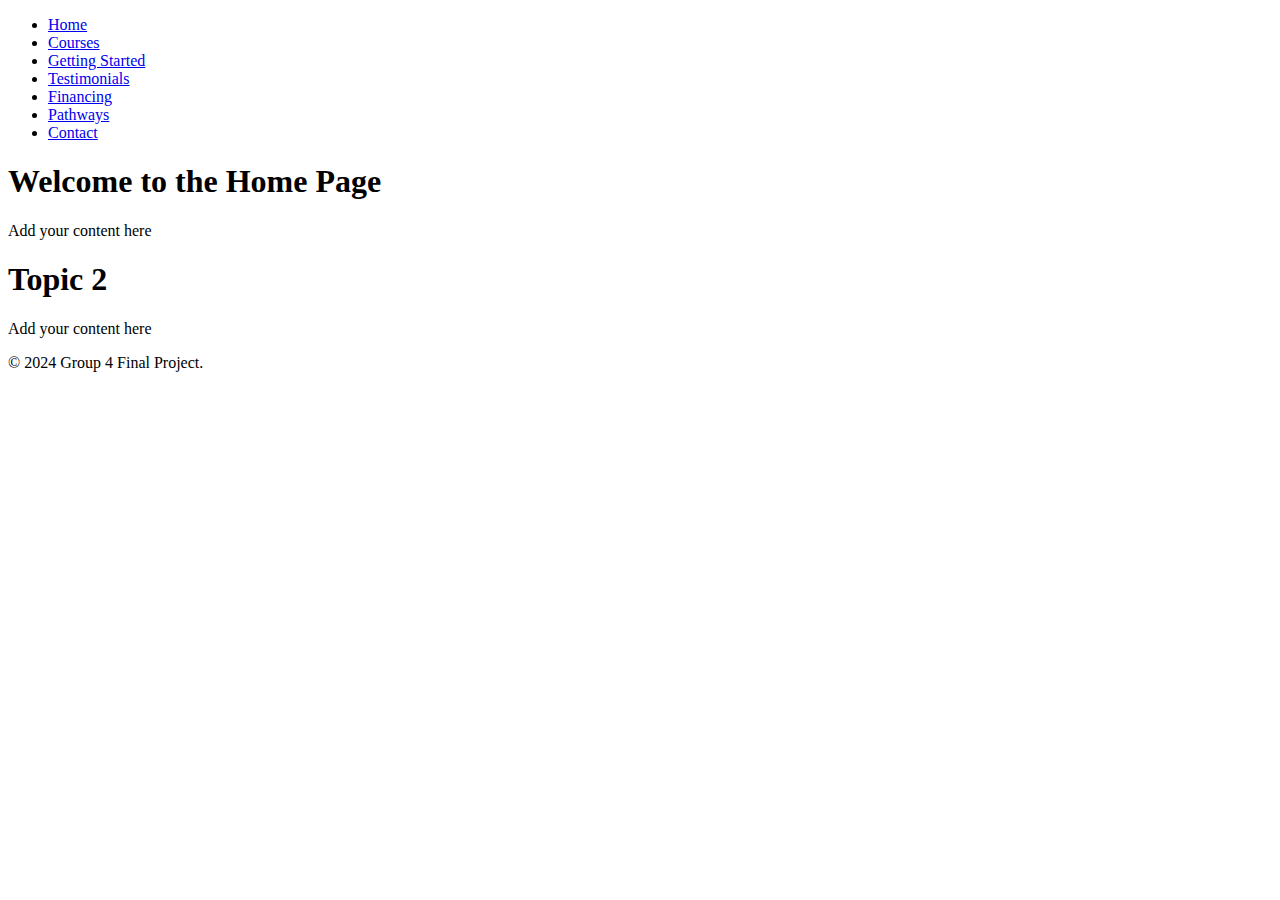
==== index.html @ 33aec6b2 "Added HTML Files" ====
<!DOCTYPE html>
<html lang="en">
<head>
    <meta charset="UTF-8">
    <meta name="viewport" content="width=device-widths">
    <title>Home</title>
    <link rel="stylesheet" href="styles.css">
</head>
<body>

    <header>
        <nav>
            <ul>
                <li><a href="index.html">Home</a></li>
                <li><a href="courses.html">Courses</a></li>
                <li><a href="gettingStarted.html">Getting Started</a></li>
                <li><a href="testimonials.html">Testimonials</a></li>
                <li><a href="financing.html">Financing</a></li>
                <li><a href="pathways.html">Pathways</a></li>
                <li><a href="contact.html">Contact</a></li>
            </ul>
        </nav>
    </header>

    <main>
        <article>
            <h1>Welcome to the Home Page</h1>
            <p> Add your content here</p>
        </article>

        <article>
            <h1>Topic 2</h1>
            <p> Add your content here</p>
        </article>
    </main>

    <footer>
        <p>&copy; 2024 Group 4 Final Project.</p>
    </footer>

</body>
</html>
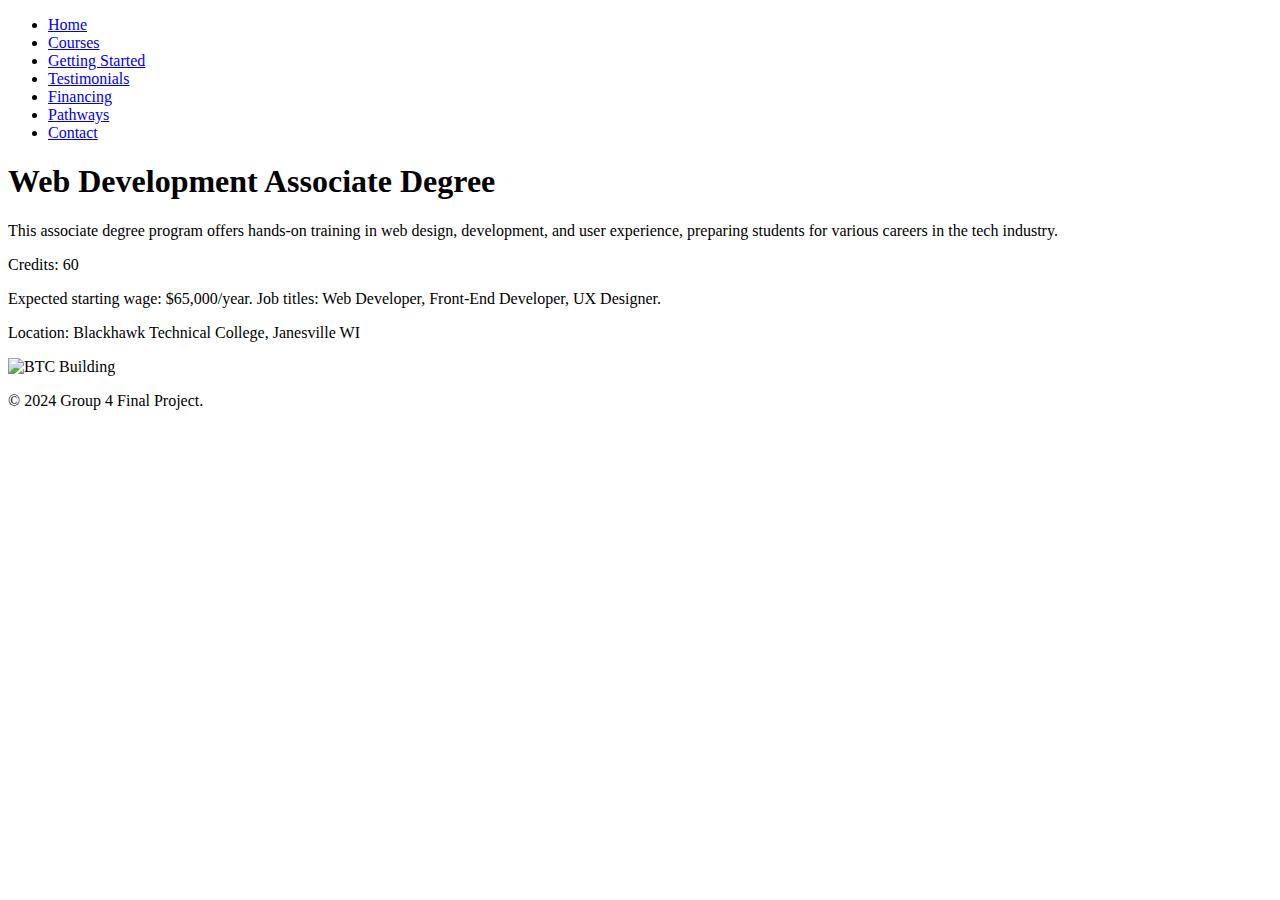
==== commit aa8884e5: "I Updated all the content (Text & Images) To all the HTML files." ====
--- a/index.html
+++ b/index.html
@@ -1,11 +1,13 @@
 <!DOCTYPE html>
 <html lang="en">
+
 <head>
     <meta charset="UTF-8">
     <meta name="viewport" content="width=device-widths">
     <title>Home</title>
     <link rel="stylesheet" href="styles.css">
 </head>
+
 <body>
 
     <header>
@@ -23,20 +25,21 @@
     </header>
 
     <main>
-        <article>
-            <h1>Welcome to the Home Page</h1>
-            <p> Add your content here</p>
-        </article>
+        <h1>Web Development Associate Degree</h1>
+        <p>This associate degree program offers hands-on training in web design, development, and user experience,
+            preparing students for various careers in the tech industry.</p>
+        <p>Credits: 60</p>
+        <p>Expected starting wage: $65,000/year. Job titles: Web Developer, Front-End Developer, UX Designer.</p>
+        <p>Location: Blackhawk Technical College, Janesville WI</p>
 
-        <article>
-            <h1>Topic 2</h1>
-            <p> Add your content here</p>
-        </article>
     </main>
+
+ <img src="https://lh3.googleusercontent.com/p/AF1QipNDeTnwyv_zTBl8DKsrGVRY4bTmX_QfEob22lvi=s680-w680-h510" alt="BTC Building">
 
     <footer>
         <p>&copy; 2024 Group 4 Final Project.</p>
     </footer>
 
 </body>
-</html>
+
+</html>